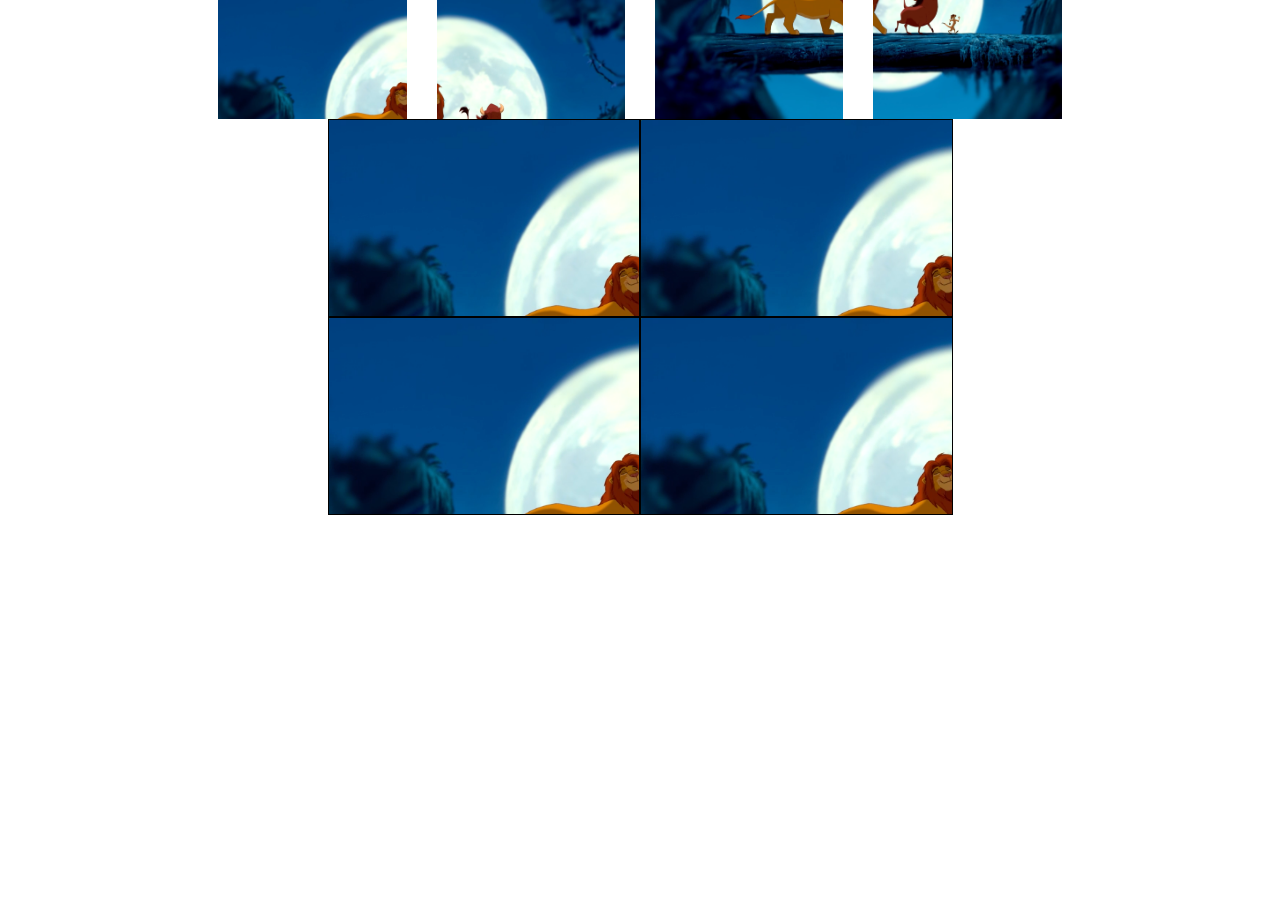
==== puzzle2/public_html/index.html @ 1028eb5a "Little changes on puzzle" ====
<!DOCTYPE html>
<!--
To change this license header, choose License Headers in Project Properties.
To change this template file, choose Tools | Templates
and open the template in the editor.
-->
<html>
    <head>
        <title>TODO supply a title</title>
        <meta charset="UTF-8">
        <meta name="viewport" content="width=device-width, initial-scale=1.0">
        <link href="vendor/boostrap/css/bootstrap.min.css" rel="stylesheet" type="text/css"/>
        <link href="assests/css/main.css" rel="stylesheet" type="text/css"/>
        <script src="vendor/jquery/js/jquery.min.js" type="text/javascript"></script>
        <script src="assests/js/puzzle.js" type="text/javascript"></script>
    </head>
    <body>
        <div class="row">
            <div class="col-xs-2 col-xs-offset-2">
                <img id="piezaSinPoner1" class="img-responsive" src="assests/img/grid1.png" alt="" draggable="true" ondragstart="puzzle.onDragStartPiezaSinPoner(event)" ondrop="puzzle.onDropPiezaSinPoner(event)" ondragover="puzzle.onDragOverPiezaSinPoner(event)" />
            </div>
            <div class="col-xs-2">
                <img id="piezaSinPoner2" class="img-responsive" src="assests/img/grid2.png" alt="" draggable="true" ondragstart="puzzle.onDragStartPiezaSinPoner(event)" ondrop="puzzle.onDropPiezaSinPoner(event)" ondragover="puzzle.onDragOverPiezaSinPoner(event)" />
            </div>
            <div class="col-xs-2">
                <img id="piezaSinPoner3" class="img-responsive" src="assests/img/grid3.png" alt="" draggable="true" ondragstart="puzzle.onDragStartPiezaSinPoner(event)" ondrop="puzzle.onDropPiezaSinPoner(event)" ondragover="puzzle.onDragOverPiezaSinPoner(event)" />
            </div>
            <div class="col-xs-2">
                <img id="piezaSinPoner4" class="img-responsive" src="assests/img/grid4.png" alt="" draggable="true" ondragstart="puzzle.onDragStartPiezaSinPoner(event)" ondrop="puzzle.onDropPiezaSinPoner(event)" ondragover="puzzle.onDragOverPiezaSinPoner(event)" />
            </div>        
        </div>
        <div class="row">
            <div class="col-xs-6 col-xs-offset-3">
                <div class="col-xs-6 puzzle-cell">
                    <img id="piezaPuesta1" class="img-responsive" src="assests/img/grid1.png" alt="" draggable="true" ondragstart="puzzle.onDragStartPiezaPuesta(event)" ondrop="puzzle.onDropPiezaPuesta(event)" ondragover="puzzle.onDragOverPiezaPuesta(event)" />
                </div>
                <div class="col-xs-6 puzzle-cell">
                    <img id="piezaPuesta2" class="img-responsive" src="assests/img/grid1.png" alt="" draggable="true" ondragstart="puzzle.onDragStartPiezaPuesta(event)" ondrop="puzzle.onDropPiezaPuesta(event)" ondragover="puzzle.onDragOverPiezaPuesta(event)" />
                    </div>
                <div class="col-xs-6 puzzle-cell">
                    <img id="piezaPuesta3" class="img-responsive" src="assests/img/grid1.png" alt="" draggable="true" ondragstart="puzzle.onDragStartPiezaPuesta(event)" ondrop="puzzle.onDropPiezaPuesta(event)" ondragover="puzzle.onDragOverPiezaPuesta(event)" />
                </div>
                <div class="col-xs-6 puzzle-cell">
                    <img id="piezaPuesta4" class="img-responsive" src="assests/img/grid1.png" alt="" draggable="true" ondragstart="puzzle.onDragStartPiezaPuesta(event)" ondrop="puzzle.onDropPiezaPuesta(event)" ondragover="puzzle.onDragOverPiezaPuesta(event)" />
                </div>
            </div>
        </div>
    </body>    
</html>
---- puzzle2/public_html/assests/css/main.css ----
.puzzle-cell {
  border: 1px solid black;
  padding: 0; }
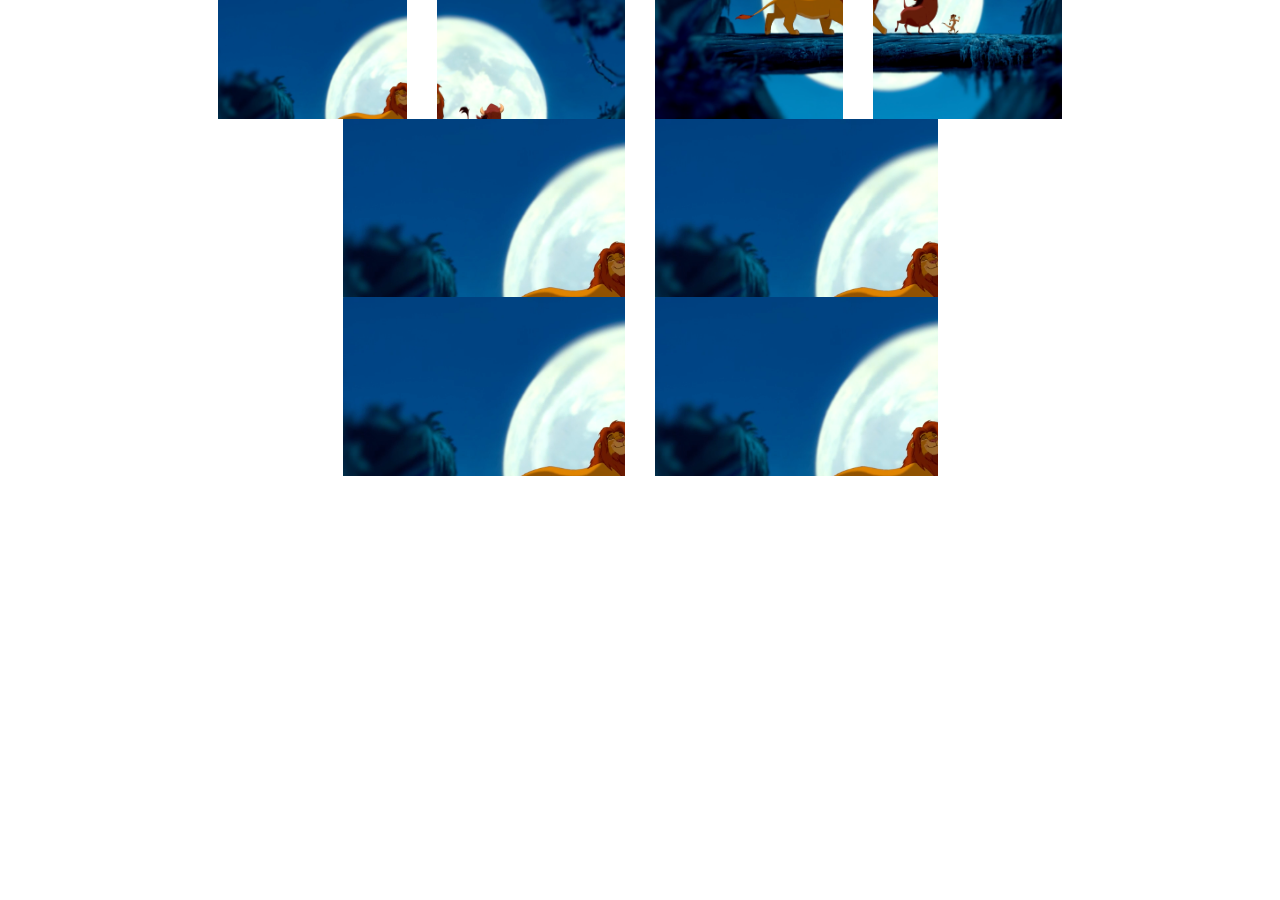
==== commit e0149b66: "Other changes in puzzle2" ====
--- a/puzzle2/public_html/index.html
+++ b/puzzle2/public_html/index.html
@@ -13,35 +13,36 @@
         <link href="assests/css/main.css" rel="stylesheet" type="text/css"/>
         <script src="vendor/jquery/js/jquery.min.js" type="text/javascript"></script>
         <script src="assests/js/puzzle.js" type="text/javascript"></script>
+        <script src="index.js" type="text/javascript"></script>
     </head>
     <body>
         <div class="row">
-            <div class="col-xs-2 col-xs-offset-2">
-                <img id="piezaSinPoner1" class="img-responsive" src="assests/img/grid1.png" alt="" draggable="true" ondragstart="puzzle.onDragStartPiezaSinPoner(event)" ondrop="puzzle.onDropPiezaSinPoner(event)" ondragover="puzzle.onDragOverPiezaSinPoner(event)" />
+            <div class="col-xs-2 col-xs-offset-2" idHuecoCaja="1">
+                <img id="piezaSinPoner1" class="img-responsive" src="assests/img/grid1.png" idPieza="1" alt="" draggable="true" ondragstart="onDragStartPieza(event)" ondrop="onDropHuecoCaja(event)" ondragover="onDragOverHuecoCaja(event)" />
             </div>
-            <div class="col-xs-2">
-                <img id="piezaSinPoner2" class="img-responsive" src="assests/img/grid2.png" alt="" draggable="true" ondragstart="puzzle.onDragStartPiezaSinPoner(event)" ondrop="puzzle.onDropPiezaSinPoner(event)" ondragover="puzzle.onDragOverPiezaSinPoner(event)" />
+            <div class="col-xs-2" idHuecoCaja="2">
+                <img id="piezaSinPoner2" class="img-responsive" src="assests/img/grid2.png" idPieza="2" alt="" draggable="true" ondragstart="onDragStartPieza(event)" ondrop="onDropHuecoCaja(event)" ondragover="onDragOverHuecoCaja(event)" />
             </div>
-            <div class="col-xs-2">
-                <img id="piezaSinPoner3" class="img-responsive" src="assests/img/grid3.png" alt="" draggable="true" ondragstart="puzzle.onDragStartPiezaSinPoner(event)" ondrop="puzzle.onDropPiezaSinPoner(event)" ondragover="puzzle.onDragOverPiezaSinPoner(event)" />
+            <div class="col-xs-2" idHuecoCaja="3">
+                <img id="piezaSinPoner3" class="img-responsive" src="assests/img/grid3.png" idPieza="3" alt="" draggable="true" ondragstart="onDragStartPieza(event)" ondrop="onDropHuecoCaja(event)" ondragover="onDragOverHuecoCaja(event)" />
             </div>
-            <div class="col-xs-2">
-                <img id="piezaSinPoner4" class="img-responsive" src="assests/img/grid4.png" alt="" draggable="true" ondragstart="puzzle.onDragStartPiezaSinPoner(event)" ondrop="puzzle.onDropPiezaSinPoner(event)" ondragover="puzzle.onDragOverPiezaSinPoner(event)" />
+            <div class="col-xs-2" idHuecoCaja="4">
+                <img id="piezaSinPoner4" class="img-responsive" src="assests/img/grid4.png" idPieza="4" alt="" draggable="true" ondragstart="onDragStartPieza(event)" ondrop="onDropHuecoCaja(event)" ondragover="onDragOverHuecoCaja(event)" />
             </div>        
         </div>
         <div class="row">
-            <div class="col-xs-6 col-xs-offset-3">
-                <div class="col-xs-6 puzzle-cell">
-                    <img id="piezaPuesta1" class="img-responsive" src="assests/img/grid1.png" alt="" draggable="true" ondragstart="puzzle.onDragStartPiezaPuesta(event)" ondrop="puzzle.onDropPiezaPuesta(event)" ondragover="puzzle.onDragOverPiezaPuesta(event)" />
+            <div class="col-xs-6 col-xs-offset-3" >
+                <div class="col-xs-6 puzzle-cell" idHuecoTablero="1">
+                    <img id="piezaPuesta1" class="img-responsive" src="assests/img/grid1.png" alt="" draggable="true" ondragstart="onDragStartPieza(event)" ondrop="onDropHuecoTablero(event)" ondragover="onDragOverHuecoTablero(event)" />
                 </div>
-                <div class="col-xs-6 puzzle-cell">
-                    <img id="piezaPuesta2" class="img-responsive" src="assests/img/grid1.png" alt="" draggable="true" ondragstart="puzzle.onDragStartPiezaPuesta(event)" ondrop="puzzle.onDropPiezaPuesta(event)" ondragover="puzzle.onDragOverPiezaPuesta(event)" />
+                <div class="col-xs-6 puzzle-cell" idHuecoTablero="2">
+                    <img id="piezaPuesta2" class="img-responsive" src="assests/img/grid1.png" alt="" draggable="true" ondragstart="onDragStartPieza(event)" ondrop="onDropHuecoTablero(event)" ondragover="onDragOverHuecoTablero(event)" />
                     </div>
-                <div class="col-xs-6 puzzle-cell">
-                    <img id="piezaPuesta3" class="img-responsive" src="assests/img/grid1.png" alt="" draggable="true" ondragstart="puzzle.onDragStartPiezaPuesta(event)" ondrop="puzzle.onDropPiezaPuesta(event)" ondragover="puzzle.onDragOverPiezaPuesta(event)" />
+                <div class="col-xs-6 puzzle-cell" idHuecoTablero="3">
+                    <img id="piezaPuesta3" class="img-responsive" src="assests/img/grid1.png" alt="" draggable="true" ondragstart="onDragStartPieza(event)" ondrop="onDropHuecoTablero(event)" ondragover="onDragOverHuecoTablero(event)" />
                 </div>
-                <div class="col-xs-6 puzzle-cell">
-                    <img id="piezaPuesta4" class="img-responsive" src="assests/img/grid1.png" alt="" draggable="true" ondragstart="puzzle.onDragStartPiezaPuesta(event)" ondrop="puzzle.onDropPiezaPuesta(event)" ondragover="puzzle.onDragOverPiezaPuesta(event)" />
+                <div class="col-xs-6 puzzle-cell" idHuecoTablero="4">
+                    <img id="piezaPuesta4" class="img-responsive" src="assests/img/grid1.png" alt="" draggable="true" ondragstart="onDragStartPieza(event)" ondrop="onDropHuecoTablero(event)" ondragover="onDragOverHuecoTablero(event)" />
                 </div>
             </div>
         </div>
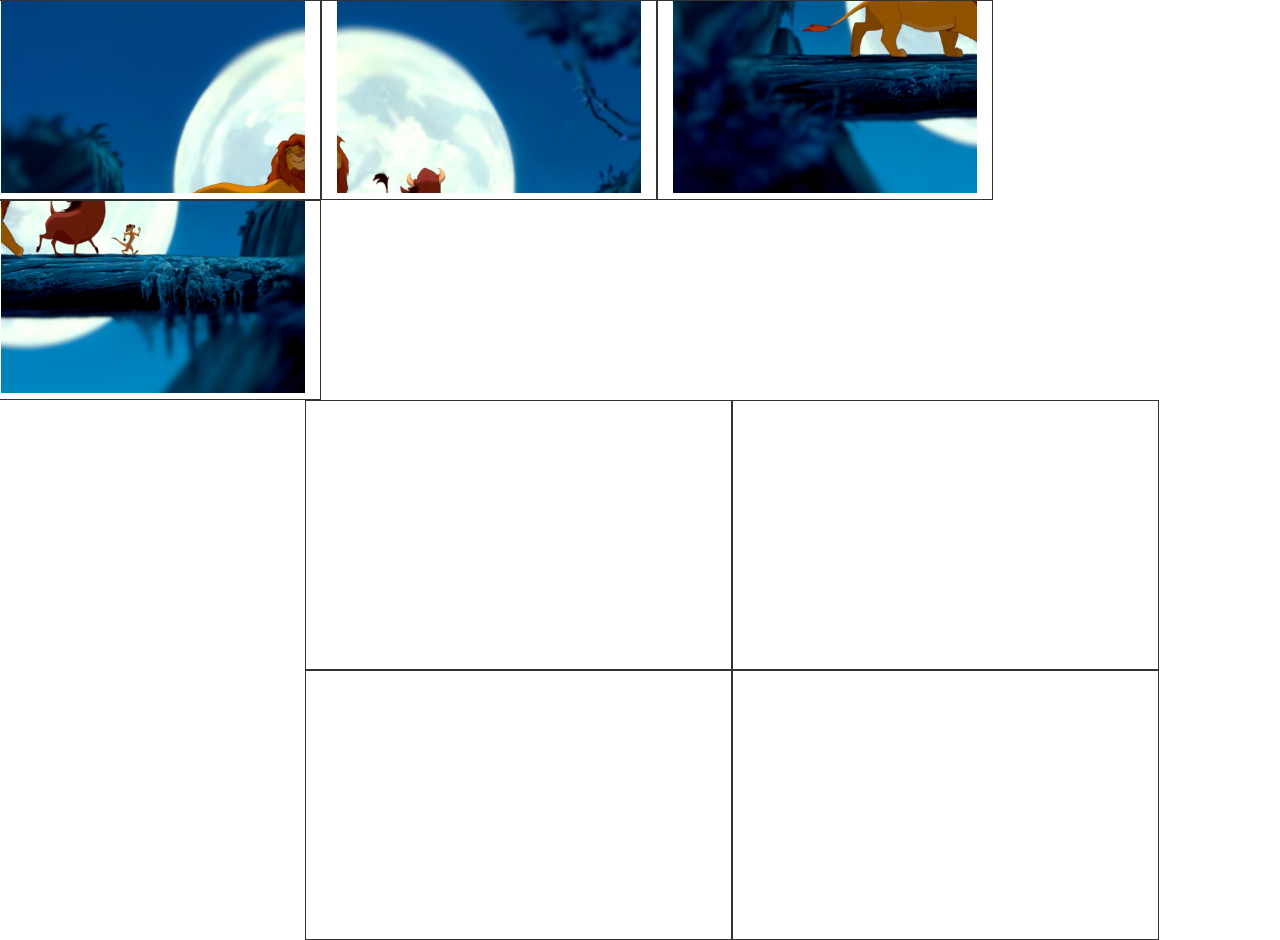
==== commit 9e711593: "Puzzle2 is working" ====
--- a/puzzle2/public_html/index.html
+++ b/puzzle2/public_html/index.html
@@ -13,38 +13,37 @@
         <link href="assests/css/main.css" rel="stylesheet" type="text/css"/>
         <script src="vendor/jquery/js/jquery.min.js" type="text/javascript"></script>
         <script src="assests/js/puzzle.js" type="text/javascript"></script>
+        <script src="assests/js/puzzle-test.js" type="text/javascript"></script>
         <script src="index.js" type="text/javascript"></script>
     </head>
     <body>
         <div class="row">
-            <div class="col-xs-2 col-xs-offset-2" idHuecoCaja="1">
-                <img id="piezaSinPoner1" class="img-responsive" src="assests/img/grid1.png" idPieza="1" alt="" draggable="true" ondragstart="onDragStartPieza(event)" ondrop="onDropHuecoCaja(event)" ondragover="onDragOverHuecoCaja(event)" />
+            <div class="col-lg-3 hueco-caja" id-hueco-caja="1" ondrop="onDropHuecoCaja(event)" ondragover="onDragOverHuecoCaja(event)">
+                <img id="piezaSinPoner1" class="img-responsive" src="assests/img/grid1.png" id-pieza="1" alt="" draggable="true" ondragstart="onDragStartPieza(event)" />
             </div>
-            <div class="col-xs-2" idHuecoCaja="2">
-                <img id="piezaSinPoner2" class="img-responsive" src="assests/img/grid2.png" idPieza="2" alt="" draggable="true" ondragstart="onDragStartPieza(event)" ondrop="onDropHuecoCaja(event)" ondragover="onDragOverHuecoCaja(event)" />
+            <div class="col-lg-3 hueco-caja " id-hueco-caja="2" ondrop="onDropHuecoCaja(event)" ondragover="onDragOverHuecoCaja(event)" >
+                <img id="piezaSinPoner2" class="img-responsive" src="assests/img/grid2.png" id-pieza="2" alt="" draggable="true" ondragstart="onDragStartPieza(event)" />
             </div>
-            <div class="col-xs-2" idHuecoCaja="3">
-                <img id="piezaSinPoner3" class="img-responsive" src="assests/img/grid3.png" idPieza="3" alt="" draggable="true" ondragstart="onDragStartPieza(event)" ondrop="onDropHuecoCaja(event)" ondragover="onDragOverHuecoCaja(event)" />
+            <div class="col-lg-3 hueco-caja" id-hueco-caja="3" ondrop="onDropHuecoCaja(event)" ondragover="onDragOverHuecoCaja(event)" >
+                <img id="piezaSinPoner3" class="img-responsive" src="assests/img/grid3.png" id-pieza="3" alt="" draggable="true" ondragstart="onDragStartPieza(event)" />
             </div>
-            <div class="col-xs-2" idHuecoCaja="4">
-                <img id="piezaSinPoner4" class="img-responsive" src="assests/img/grid4.png" idPieza="4" alt="" draggable="true" ondragstart="onDragStartPieza(event)" ondrop="onDropHuecoCaja(event)" ondragover="onDragOverHuecoCaja(event)" />
+            <div class="col-lg-3 hueco-caja" id-hueco-caja="4" ondrop="onDropHuecoCaja(event)" ondragover="onDragOverHuecoCaja(event)" >
+                <img id="piezaSinPoner4" class="img-responsive" src="assests/img/grid4.png" id-pieza="4" alt="" draggable="true" ondragstart="onDragStartPieza(event)" />
             </div>        
         </div>
         <div class="row">
-            <div class="col-xs-6 col-xs-offset-3" >
-                <div class="col-xs-6 puzzle-cell" idHuecoTablero="1">
-                    <img id="piezaPuesta1" class="img-responsive" src="assests/img/grid1.png" alt="" draggable="true" ondragstart="onDragStartPieza(event)" ondrop="onDropHuecoTablero(event)" ondragover="onDragOverHuecoTablero(event)" />
+            <div class="row">
+                <div class="col-lg-3 col-lg-offset-3 hueco-tablero" id-hueco-tablero="1" ondrop="onDropHuecoTablero(event)" ondragover="onDragOverHuecoTablero(event)"/>
                 </div>
-                <div class="col-xs-6 puzzle-cell" idHuecoTablero="2">
-                    <img id="piezaPuesta2" class="img-responsive" src="assests/img/grid1.png" alt="" draggable="true" ondragstart="onDragStartPieza(event)" ondrop="onDropHuecoTablero(event)" ondragover="onDragOverHuecoTablero(event)" />
-                    </div>
-                <div class="col-xs-6 puzzle-cell" idHuecoTablero="3">
-                    <img id="piezaPuesta3" class="img-responsive" src="assests/img/grid1.png" alt="" draggable="true" ondragstart="onDragStartPieza(event)" ondrop="onDropHuecoTablero(event)" ondragover="onDragOverHuecoTablero(event)" />
-                </div>
-                <div class="col-xs-6 puzzle-cell" idHuecoTablero="4">
-                    <img id="piezaPuesta4" class="img-responsive" src="assests/img/grid1.png" alt="" draggable="true" ondragstart="onDragStartPieza(event)" ondrop="onDropHuecoTablero(event)" ondragover="onDragOverHuecoTablero(event)" />
+                <div class="col-lg-3 hueco-tablero" id-hueco-tablero="2" ondrop="onDropHuecoTablero(event)" ondragover="onDragOverHuecoTablero(event)"/>
                 </div>
             </div>
+            <div class="row">
+                <div class="col-lg-3 col-lg-offset-3 hueco-tablero" id-hueco-tablero="3" ondrop="onDropHuecoTablero(event)" ondragover="onDragOverHuecoTablero(event)"/>
+                </div>
+                <div class="col-lg-3 hueco-tablero" id-hueco-tablero="4" ondrop="onDropHuecoTablero(event)" ondragover="onDragOverHuecoTablero(event)"/>
+                </div>
+            </div>            
         </div>
     </body>    
 </html>
--- a/puzzle2/public_html/assests/css/main.css
+++ b/puzzle2/public_html/assests/css/main.css
@@ -0,0 +1,10 @@
+.hueco-caja {
+  width: 336px;
+  height: 200px;
+  border: 1px solid; }
+
+.hueco-tablero {
+  padding: 0px;
+  border: 1px solid;
+  width: 427px;
+  height: 270px; }
